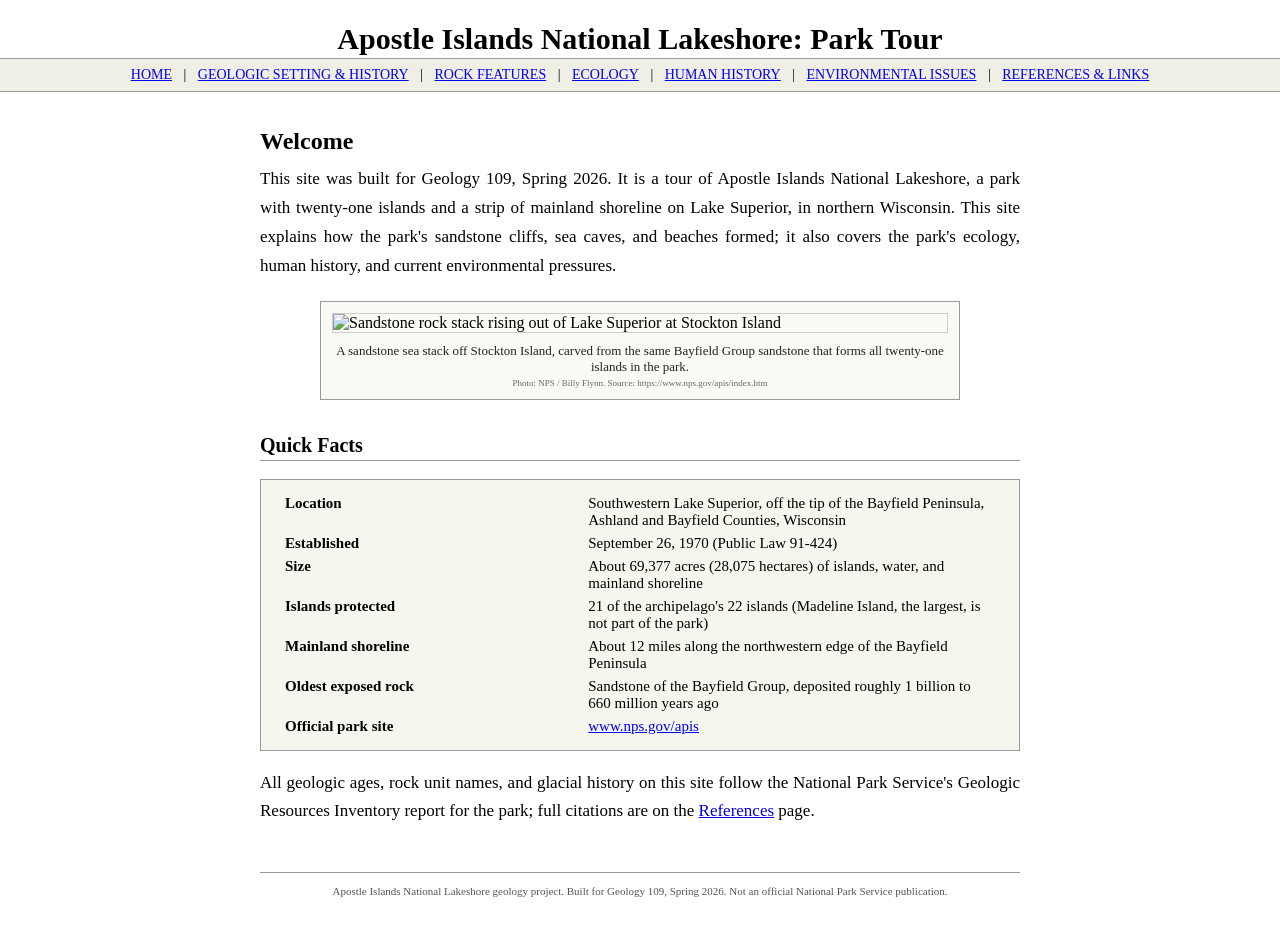
==== index.html @ 2569bc1d "Add files via upload" ====
<!DOCTYPE html>
<html lang="en">
<head>
<meta charset="UTF-8">
<meta name="viewport" content="width=device-width, initial-scale=1.0">
<title>Apostle Islands National Lakeshore - A Geology Field Study</title>
<link rel="stylesheet" href="style.css">
</head>
<body>

<div class="sitetitle">Apostle Islands National Lakeshore: Park Tour</div>

<div class="navbar">
<a href="index.html">HOME</a> |
<a href="geology.html">GEOLOGIC SETTING &amp; HISTORY</a> |
<a href="landforms.html">ROCK FEATURES</a> |
<a href="ecology.html">ECOLOGY</a> |
<a href="history.html">HUMAN HISTORY</a> |
<a href="issues.html">ENVIRONMENTAL ISSUES</a> |
<a href="references.html">REFERENCES &amp; LINKS</a>
</div>

<div class="container">

<h1>Welcome</h1>

<p>This site was built for Geology 109, Spring 2026. It is a tour of Apostle Islands National Lakeshore, a park with twenty-one islands and a strip of mainland shoreline on Lake Superior, in northern Wisconsin. This site explains how the park's sandstone cliffs, sea caves, and beaches formed; it also covers the park's ecology, human history, and current environmental pressures.</p>

<table class="figure" align="center">
<tr><td><img src="https://www.nps.gov/common/uploads/structured_data/2E8C5E69-C194-1A0A-1DE7866FA06F95E1.jpg?maxWidth=1200&amp;maxHeight=800&amp;quality=90" alt="Sandstone rock stack rising out of Lake Superior at Stockton Island"></td></tr>
<tr><td>
<div class="caption">A sandstone sea stack off Stockton Island, carved from the same Bayfield Group sandstone that forms all twenty-one islands in the park.</div>
<span class="source">Photo: NPS / Billy Flynn. Source: https://www.nps.gov/apis/index.htm</span>
</td></tr>
</table>

<h2>Quick Facts</h2>
<div class="factbox">
<table>
<tr><td class="label">Location</td><td>Southwestern Lake Superior, off the tip of the Bayfield Peninsula, Ashland and Bayfield Counties, Wisconsin</td></tr>
<tr><td class="label">Established</td><td>September 26, 1970 (Public Law 91-424)</td></tr>
<tr><td class="label">Size</td><td>About 69,377 acres (28,075 hectares) of islands, water, and mainland shoreline</td></tr>
<tr><td class="label">Islands protected</td><td>21 of the archipelago's 22 islands (Madeline Island, the largest, is not part of the park)</td></tr>
<tr><td class="label">Mainland shoreline</td><td>About 12 miles along the northwestern edge of the Bayfield Peninsula</td></tr>
<tr><td class="label">Oldest exposed rock</td><td>Sandstone of the Bayfield Group, deposited roughly 1 billion to 660 million years ago</td></tr>
<tr><td class="label">Official park site</td><td><a href="https://www.nps.gov/apis/index.htm" target="_blank">www.nps.gov/apis</a></td></tr>
</table>
</div>

<p>All geologic ages, rock unit names, and glacial history on this site follow the National Park Service's Geologic Resources Inventory report for the park; full citations are on the <a href="references.html">References</a> page.</p>

<div class="pagefoot">
Apostle Islands National Lakeshore geology project. Built for Geology 109, Spring 2026. Not an official National Park Service publication.
</div>

</div>
</body>
</html>
---- style.css ----
/* Apostle Islands National Lakeshore - geology class project
   Plain, traditional site styling. Times New Roman, white background. */

body {
    font-family: "Times New Roman", Times, serif;
    background-color: #ffffff;
    color: #000000;
    margin: 0;
    padding: 0;
}

.container {
    max-width: 760px;
    margin: 0 auto;
    padding: 10px 24px 40px 24px;
}

.sitetitle {
    text-align: center;
    font-size: 30px;
    font-weight: bold;
    margin: 22px 0 2px 0;
}

.subtitle {
    text-align: center;
    font-size: 15px;
    font-style: italic;
    margin-bottom: 16px;
    color: #333333;
}

.navbar {
    text-align: center;
    font-size: 14px;
    padding: 8px 4px;
    background-color: #f0efe6;
    border-top: 1px solid #999999;
    border-bottom: 1px solid #999999;
}

.navbar a {
    margin: 0 8px;
    color: #0000EE;
    text-decoration: underline;
    white-space: nowrap;
}

.navbar a:visited { color: #551A8B; }

h1 {
    font-size: 24px;
    margin-top: 26px;
    margin-bottom: 10px;
}

h2 {
    font-size: 20px;
    border-bottom: 1px solid #999999;
    padding-bottom: 3px;
    margin-top: 34px;
    margin-bottom: 10px;
}

h3 {
    font-size: 17px;
    margin-top: 22px;
    margin-bottom: 6px;
}

p {
    font-size: 17px;
    line-height: 1.7;
    text-align: justify;
    margin: 0 0 14px 0;
}

li { font-size: 17px; line-height: 1.7; }

a { color: #0000EE; }
a:visited { color: #551A8B; }

hr {
    border: none;
    border-top: 1px solid #999999;
    margin: 26px 0;
}

table.figure {
    border: 1px solid #999999;
    background-color: #fafaf5;
    margin: 20px auto;
    padding: 8px;
    max-width: 640px;
}

table.figure img {
    display: block;
    max-width: 100%;
    height: auto;
    margin: 0 auto;
    border: 1px solid #cccccc;
}

.caption {
    font-size: 13px;
    text-align: center;
    padding-top: 6px;
    color: #222222;
}

.source {
    font-size: 9px;
    color: #666666;
    text-align: center;
    display: block;
    margin-top: 3px;
    word-break: break-all;
}

.factbox {
    border: 1px solid #999999;
    background-color: #f7f6ee;
    padding: 12px 18px;
    margin: 18px 0;
}

.factbox table { font-size: 15px; border-collapse: collapse; width: 100%; }
.factbox td { padding: 3px 6px; vertical-align: top; }
.factbox td.label { font-weight: bold; width: 42%; }

.strata-table {
    border-collapse: collapse;
    margin: 18px auto;
    width: 100%;
    max-width: 560px;
    border: 1px solid #666666;
}

.strata-table td {
    border: 1px solid #666666;
    padding: 9px 10px;
    font-size: 14px;
    vertical-align: middle;
}

.strata-table td.unit { font-weight: bold; width: 55%; }
.strata-table td.age { width: 45%; }

.pagefoot {
    font-size: 11px;
    text-align: center;
    color: #555555;
    margin-top: 46px;
    border-top: 1px solid #999999;
    padding-top: 12px;
}

.backtotop { text-align: center; font-size: 12px; margin-top: 10px; }

blockquote {
    font-style: italic;
    margin: 16px 30px;
    font-size: 16px;
    color: #333333;
    border-left: 3px solid #999999;
    padding-left: 14px;
}
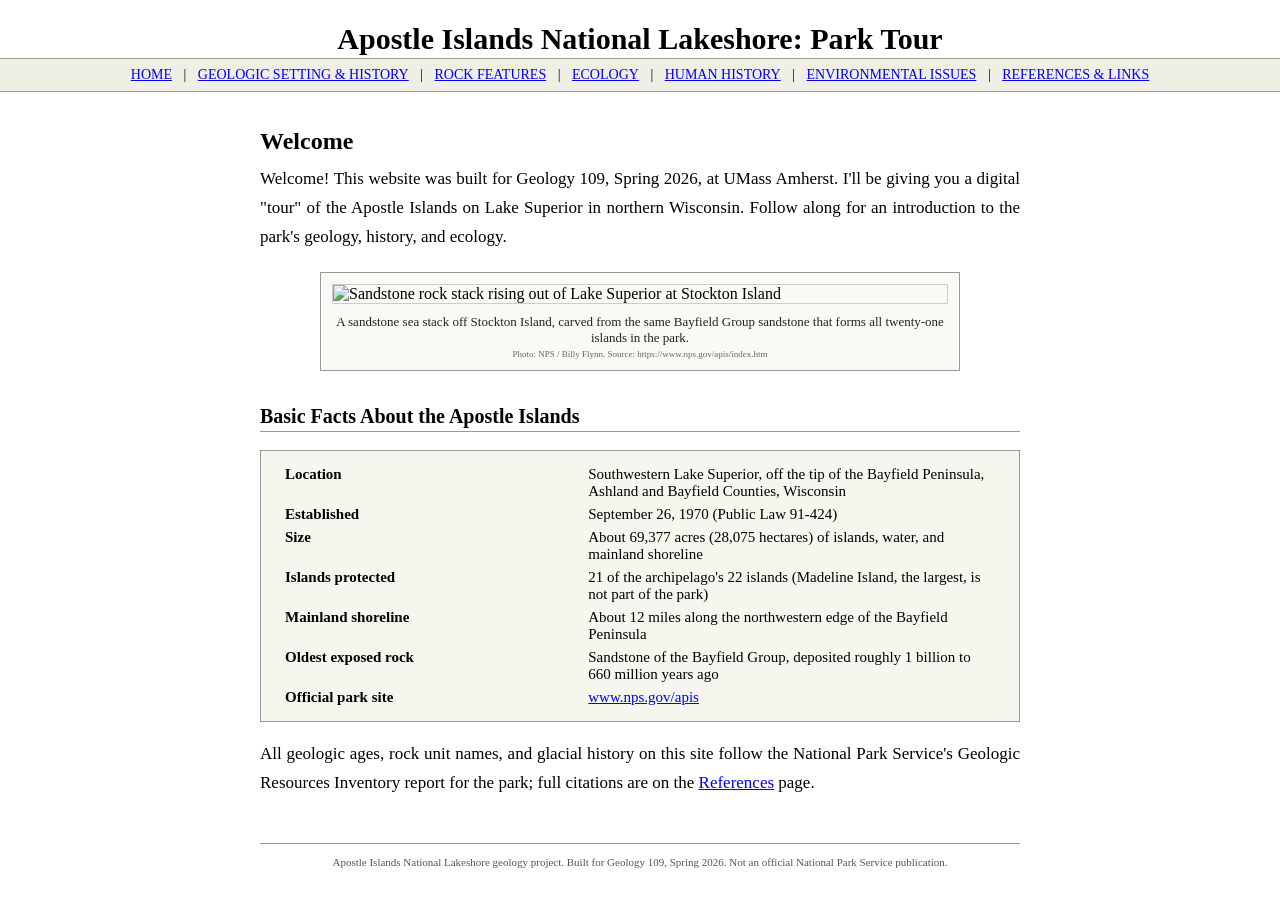
==== commit 454bc272: "Update introduction and section headings in index.html" ====
--- a/index.html
+++ b/index.html
@@ -24,7 +24,7 @@
 
 <h1>Welcome</h1>
 
-<p>This site was built for Geology 109, Spring 2026. It is a tour of Apostle Islands National Lakeshore, a park with twenty-one islands and a strip of mainland shoreline on Lake Superior, in northern Wisconsin. This site explains how the park's sandstone cliffs, sea caves, and beaches formed; it also covers the park's ecology, human history, and current environmental pressures.</p>
+<p>Welcome! This website was built for Geology 109, Spring 2026, at UMass Amherst. I'll be giving you a digital "tour" of the Apostle Islands on Lake Superior in northern Wisconsin. Follow along for an introduction to the park's geology, history, and ecology. </p>
 
 <table class="figure" align="center">
 <tr><td><img src="https://www.nps.gov/common/uploads/structured_data/2E8C5E69-C194-1A0A-1DE7866FA06F95E1.jpg?maxWidth=1200&amp;maxHeight=800&amp;quality=90" alt="Sandstone rock stack rising out of Lake Superior at Stockton Island"></td></tr>
@@ -34,7 +34,7 @@
 </td></tr>
 </table>
 
-<h2>Quick Facts</h2>
+<h2>Basic Facts About the Apostle Islands</h2>
 <div class="factbox">
 <table>
 <tr><td class="label">Location</td><td>Southwestern Lake Superior, off the tip of the Bayfield Peninsula, Ashland and Bayfield Counties, Wisconsin</td></tr>
